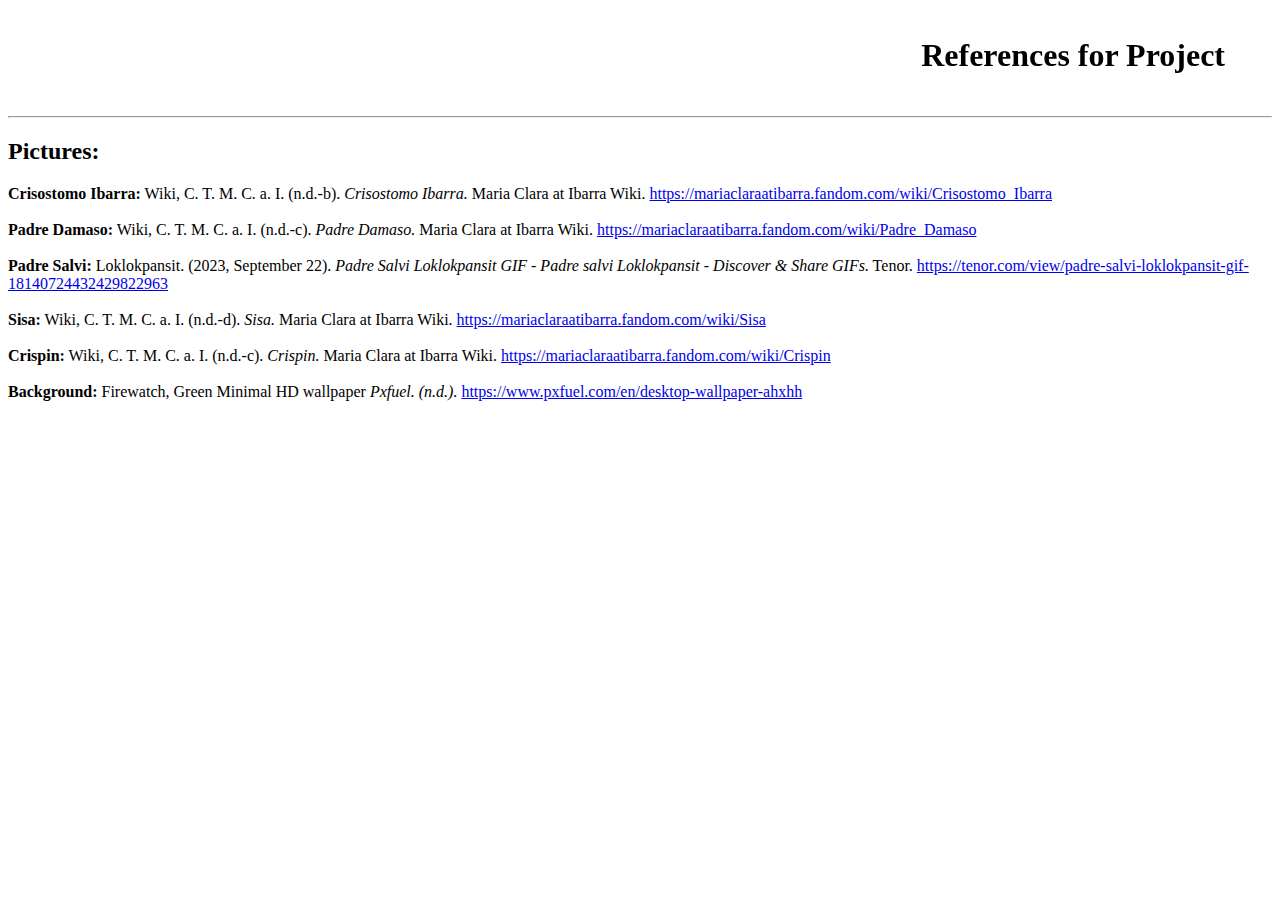
==== Seatwork1/References.html @ 764284ae "Add files via upload" ====
<!DOCTYPE html>
<html>
<head> 
	<title>References for Project</title>
</head>
<body>
<p><marquee behavior="alternate"><h1><strong>References for Project</strong></h1></marquee></p><hr></body>
</body>

<h2>Pictures:</h2>
<strong>Crisostomo Ibarra:</strong> Wiki, C. T. M. C. a. I. (n.d.-b). <i>Crisostomo Ibarra.</i> Maria Clara at Ibarra Wiki. <a href="https://mariaclaraatibarra.fandom.com/wiki/Crisostomo_Ibarra"> https://mariaclaraatibarra.fandom.com/wiki/Crisostomo_Ibarra</a>

<br />
<br />
<strong>Padre Damaso:</strong> Wiki, C. T. M. C. a. I. (n.d.-c). <i>Padre Damaso.</i> Maria Clara at Ibarra Wiki. <a href="https://mariaclaraatibarra.fandom.com/wiki/Padre_Damaso"> https://mariaclaraatibarra.fandom.com/wiki/Padre_Damaso </a>

<br />
<br />
<strong>Padre Salvi:</strong> Loklokpansit. (2023, September 22). <i>Padre Salvi Loklokpansit GIF - Padre salvi Loklokpansit - Discover & Share GIFs.</i> Tenor. <a href="https://tenor.com/view/padre-salvi-loklokpansit-gif-18140724432429822963"> https://tenor.com/view/padre-salvi-loklokpansit-gif-18140724432429822963 </a>

<br />
<br />
<strong>Sisa:</strong> Wiki, C. T. M. C. a. I. (n.d.-d). <i>Sisa.</i> Maria Clara at Ibarra Wiki. <a href="https://mariaclaraatibarra.fandom.com/wiki/Sisa"> https://mariaclaraatibarra.fandom.com/wiki/Sisa </a>

<br />
<br />
<strong>Crispin:</strong> Wiki, C. T. M. C. a. I. (n.d.-c). <i>Crispin.</i> Maria Clara at Ibarra Wiki. <a href="https://mariaclaraatibarra.fandom.com/wiki/Crispin"> https://mariaclaraatibarra.fandom.com/wiki/Crispin</a>

<br />
<br />
<strong>Background:</strong> Firewatch, Green Minimal HD wallpaper <i>Pxfuel. (n.d.).</i> <a href="https://noli-me-tangere.fandom.com/wiki/Crispin"> https://www.pxfuel.com/en/desktop-wallpaper-ahxhh</a>
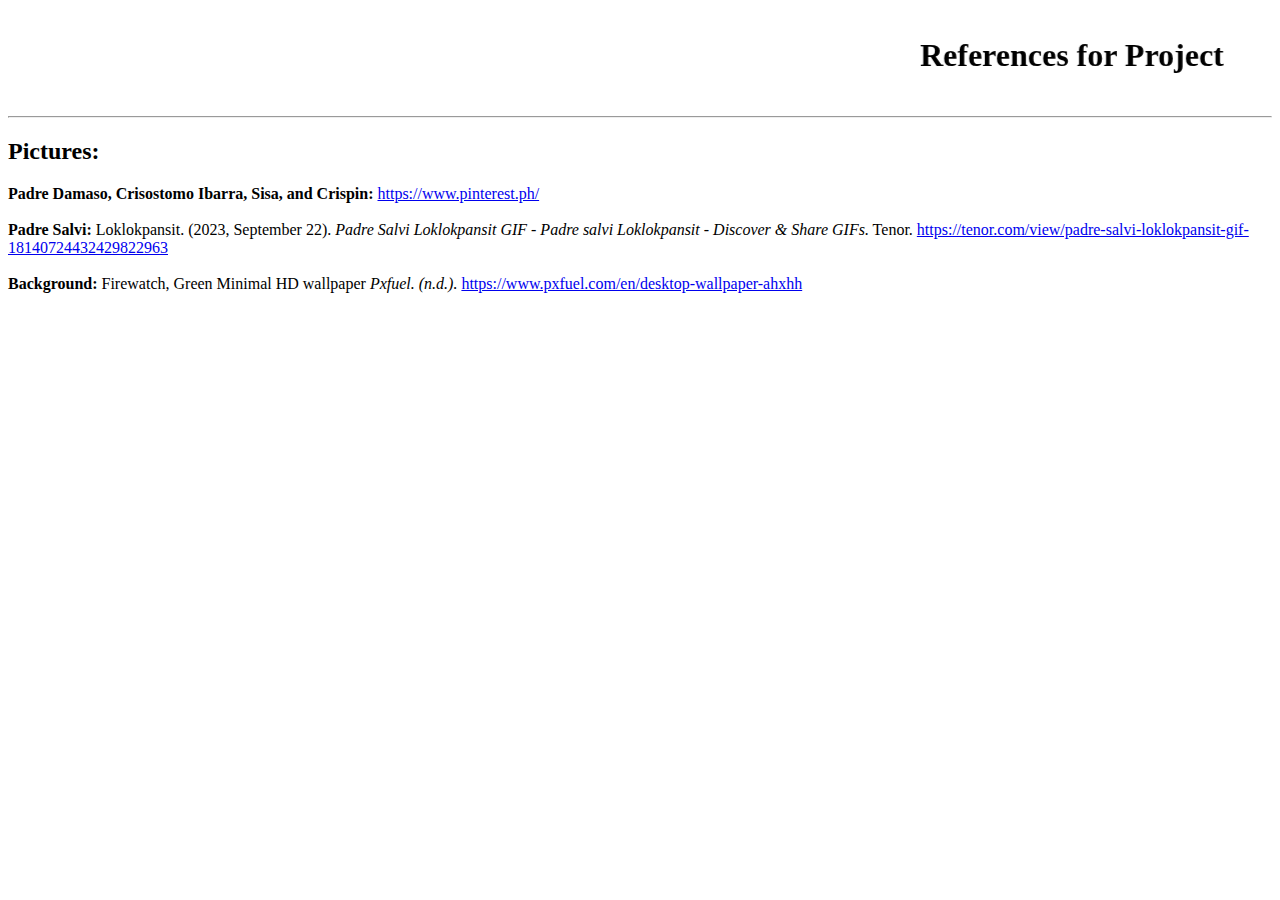
==== commit 4579aba4: "Add files via upload" ====
--- a/Seatwork1/References.html
+++ b/Seatwork1/References.html
@@ -8,11 +8,7 @@
 </body>
 
 <h2>Pictures:</h2>
-<strong>Crisostomo Ibarra:</strong> Wiki, C. T. M. C. a. I. (n.d.-b). <i>Crisostomo Ibarra.</i> Maria Clara at Ibarra Wiki. <a href="https://mariaclaraatibarra.fandom.com/wiki/Crisostomo_Ibarra"> https://mariaclaraatibarra.fandom.com/wiki/Crisostomo_Ibarra</a>
-
-<br />
-<br />
-<strong>Padre Damaso:</strong> Wiki, C. T. M. C. a. I. (n.d.-c). <i>Padre Damaso.</i> Maria Clara at Ibarra Wiki. <a href="https://mariaclaraatibarra.fandom.com/wiki/Padre_Damaso"> https://mariaclaraatibarra.fandom.com/wiki/Padre_Damaso </a>
+<strong>Padre Damaso, Crisostomo Ibarra, Sisa, and Crispin:</strong> <a href="https://www.pinterest.ph/"> https://www.pinterest.ph/</a>
 
 <br />
 <br />
@@ -20,12 +16,4 @@
 
 <br />
 <br />
-<strong>Sisa:</strong> Wiki, C. T. M. C. a. I. (n.d.-d). <i>Sisa.</i> Maria Clara at Ibarra Wiki. <a href="https://mariaclaraatibarra.fandom.com/wiki/Sisa"> https://mariaclaraatibarra.fandom.com/wiki/Sisa </a>
-
-<br />
-<br />
-<strong>Crispin:</strong> Wiki, C. T. M. C. a. I. (n.d.-c). <i>Crispin.</i> Maria Clara at Ibarra Wiki. <a href="https://mariaclaraatibarra.fandom.com/wiki/Crispin"> https://mariaclaraatibarra.fandom.com/wiki/Crispin</a>
-
-<br />
-<br />
 <strong>Background:</strong> Firewatch, Green Minimal HD wallpaper <i>Pxfuel. (n.d.).</i> <a href="https://noli-me-tangere.fandom.com/wiki/Crispin"> https://www.pxfuel.com/en/desktop-wallpaper-ahxhh</a>